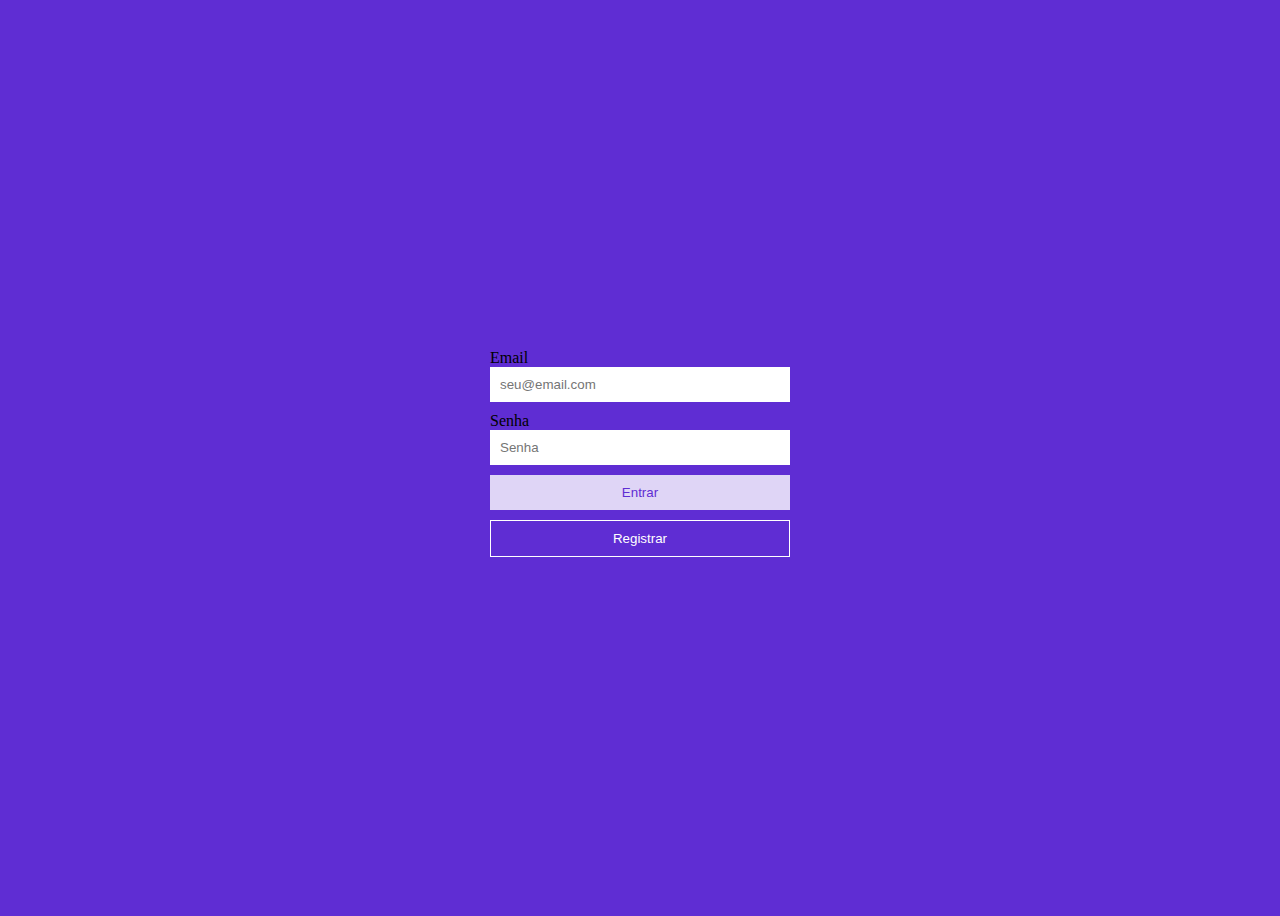
==== index.html @ 19cec09b "commit registration" ====
<!DOCTYPE html>
<html lang="en">
<head>
    <meta charset="UTF-8">
    <meta name="viewport" content="width=device-width, initial-scale=1.0">
    <title>Login</title>
</head>
    <body class="centralize">
        <form>
            <div>
                <div><label>Email</label></div>
                <input type="email" name="email" id="email" placeholder="seu@email.com" onchange="onChangeEmail()"/>
            <div>
                <div><label>Senha</label></div>
                <input type="password" name="password" id="password" placeholder="Senha" onchange="onChangePassword()"/>
            </div>
            <div>
                <button type="button" class="solid" id="login-button" disabled="true" onclick="login()">Entrar</button>
            </div>
            <div>
                <button type="button" class="outline"onclick="register()">Registrar</button>
            </div>
        </form>
    </body>

    <link rel="stylesheet" href="index.css">
    <link rel="stylesheet" href="global.css">
    <script src="index.js"></script>
    <script src="validations.js"></script>
</html>
---- index.css ----
body {
    background: rgb(95, 45, 211);
    display: flex;
    justify-content: center;
    align-items: center;
    height: 100vh;
}
form {
    width: 300px;
}
input {
    border: none;
}
---- global.css ----
button {
    cursor: pointer;
}

button:active {
    opacity: 0.8;
}

button[disabled] {
    opacity: 0.8;
}

input, button {
    padding: 10px;
    margin-bottom: 10px; 
    width: -webkit-fill-available;
}
.clear {
    background: transparent;
    border: none;
    color: white;
}

.solid {
    background: white;
    border: none;
    color: rgb(95, 45, 211);
}
.outline {
    background: transparent;
    color: white;
    border: 1px solid white;
}

.form-field {
    margin-bottom: 10px;
}
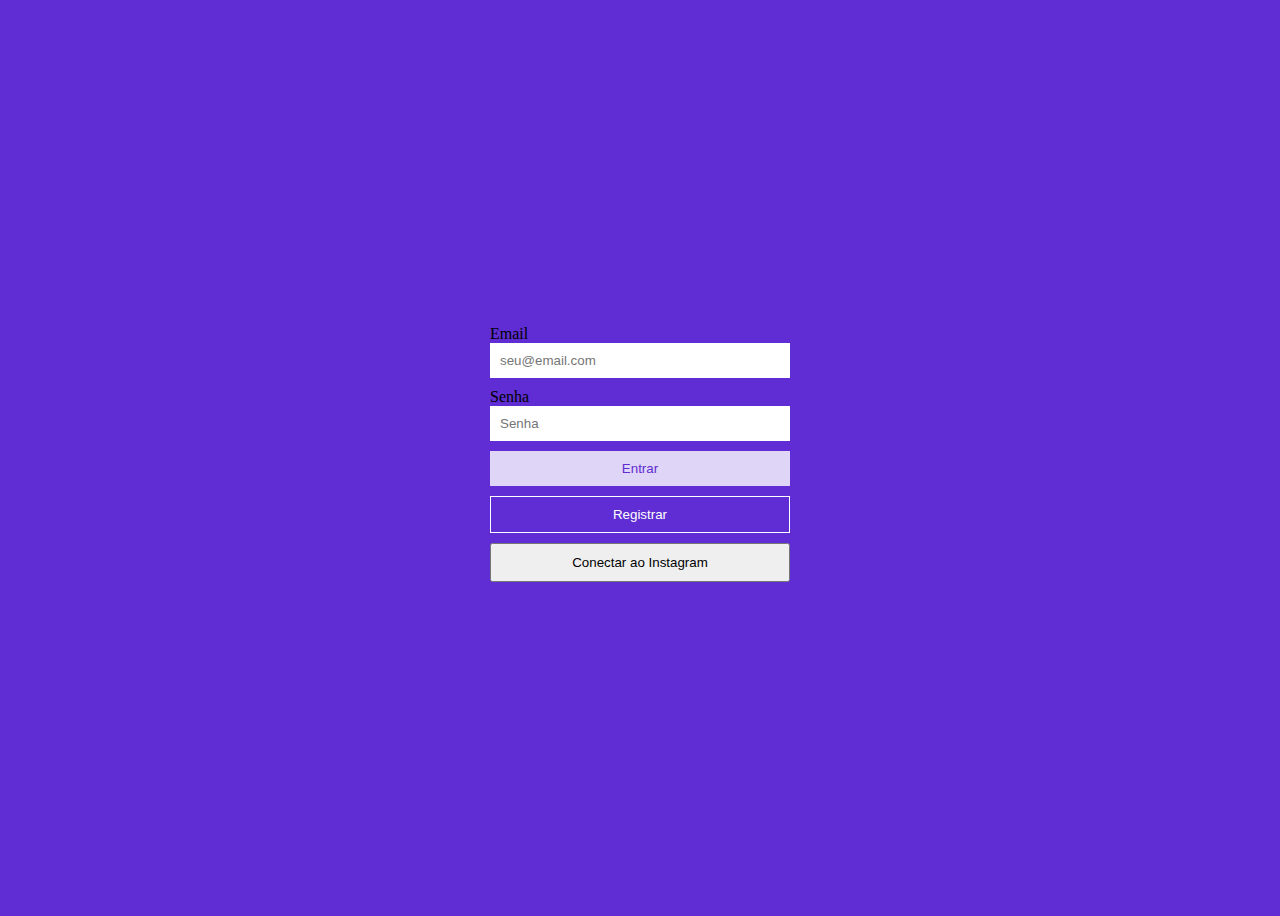
==== commit 4b4b6852: "login com instagram" ====
--- a/index.html
+++ b/index.html
@@ -20,6 +20,13 @@
             <div>
                 <button type="button" class="outline"onclick="register()">Registrar</button>
             </div>
+
+            <div>
+                <a href="https://www.instagram.com/oauth/authorize?client_id=SEU_CLIENT_ID&redirect_uri=file:///C:/Users/natha/OneDrive/Projeto/user-registration/user-registration/index.html&response_type=code" target="_blank">
+                    <button type="button" class="instagram">Conectar ao Instagram</button>
+                </a>
+            </div>
+
         </form>
     </body>
 
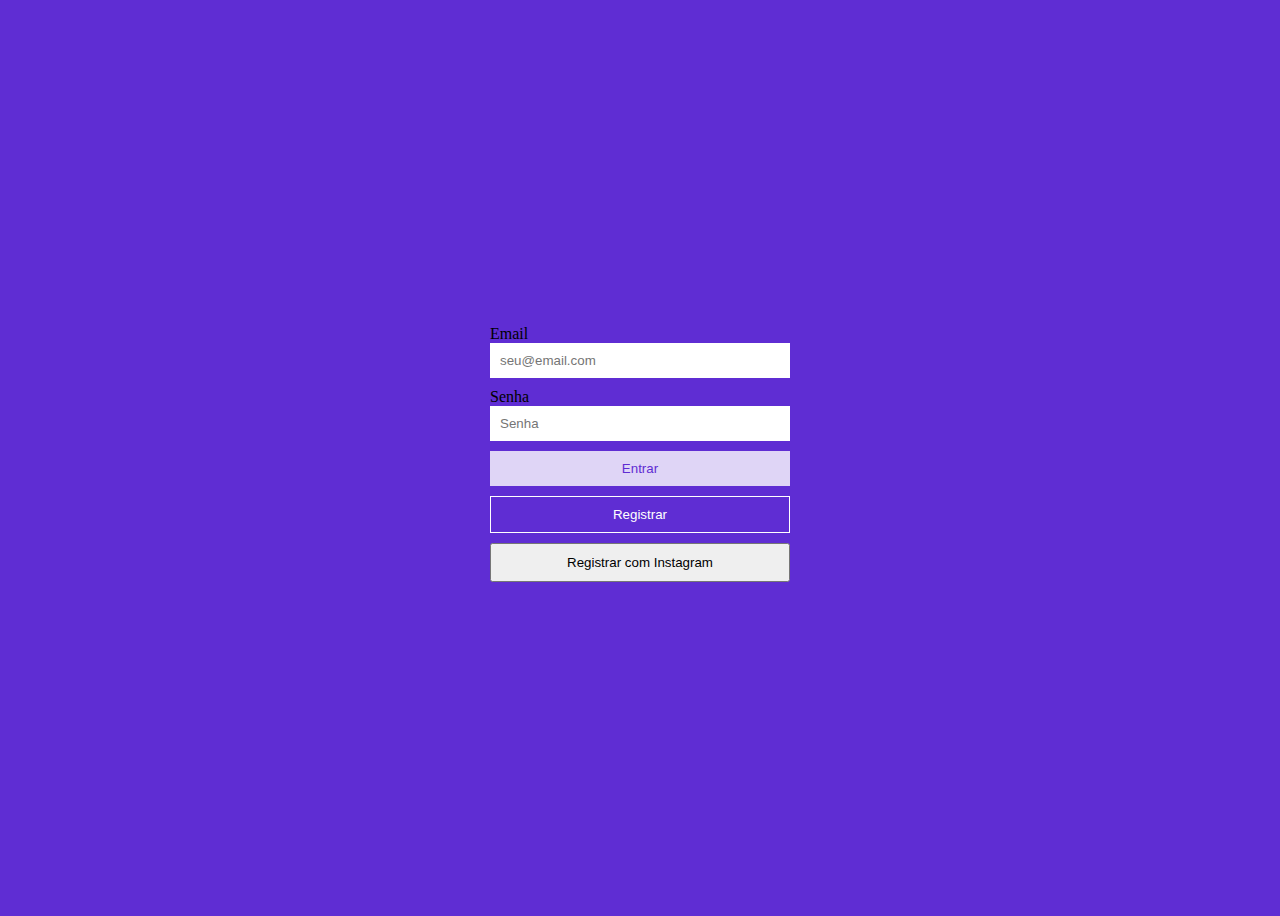
==== commit 7a312007: "id do cliente" ====
--- a/index.html
+++ b/index.html
@@ -22,9 +22,7 @@
             </div>
 
             <div>
-                <a href="https://www.instagram.com/oauth/authorize?client_id=SEU_CLIENT_ID&redirect_uri=file:///C:/Users/natha/OneDrive/Projeto/user-registration/user-registration/index.html&response_type=code" target="_blank">
-                    <button type="button" class="instagram">Conectar ao Instagram</button>
-                </a>
+                <button type="button" class="instagram" id="instagram-login-button">Registrar com Instagram</button>
             </div>
 
         </form>
